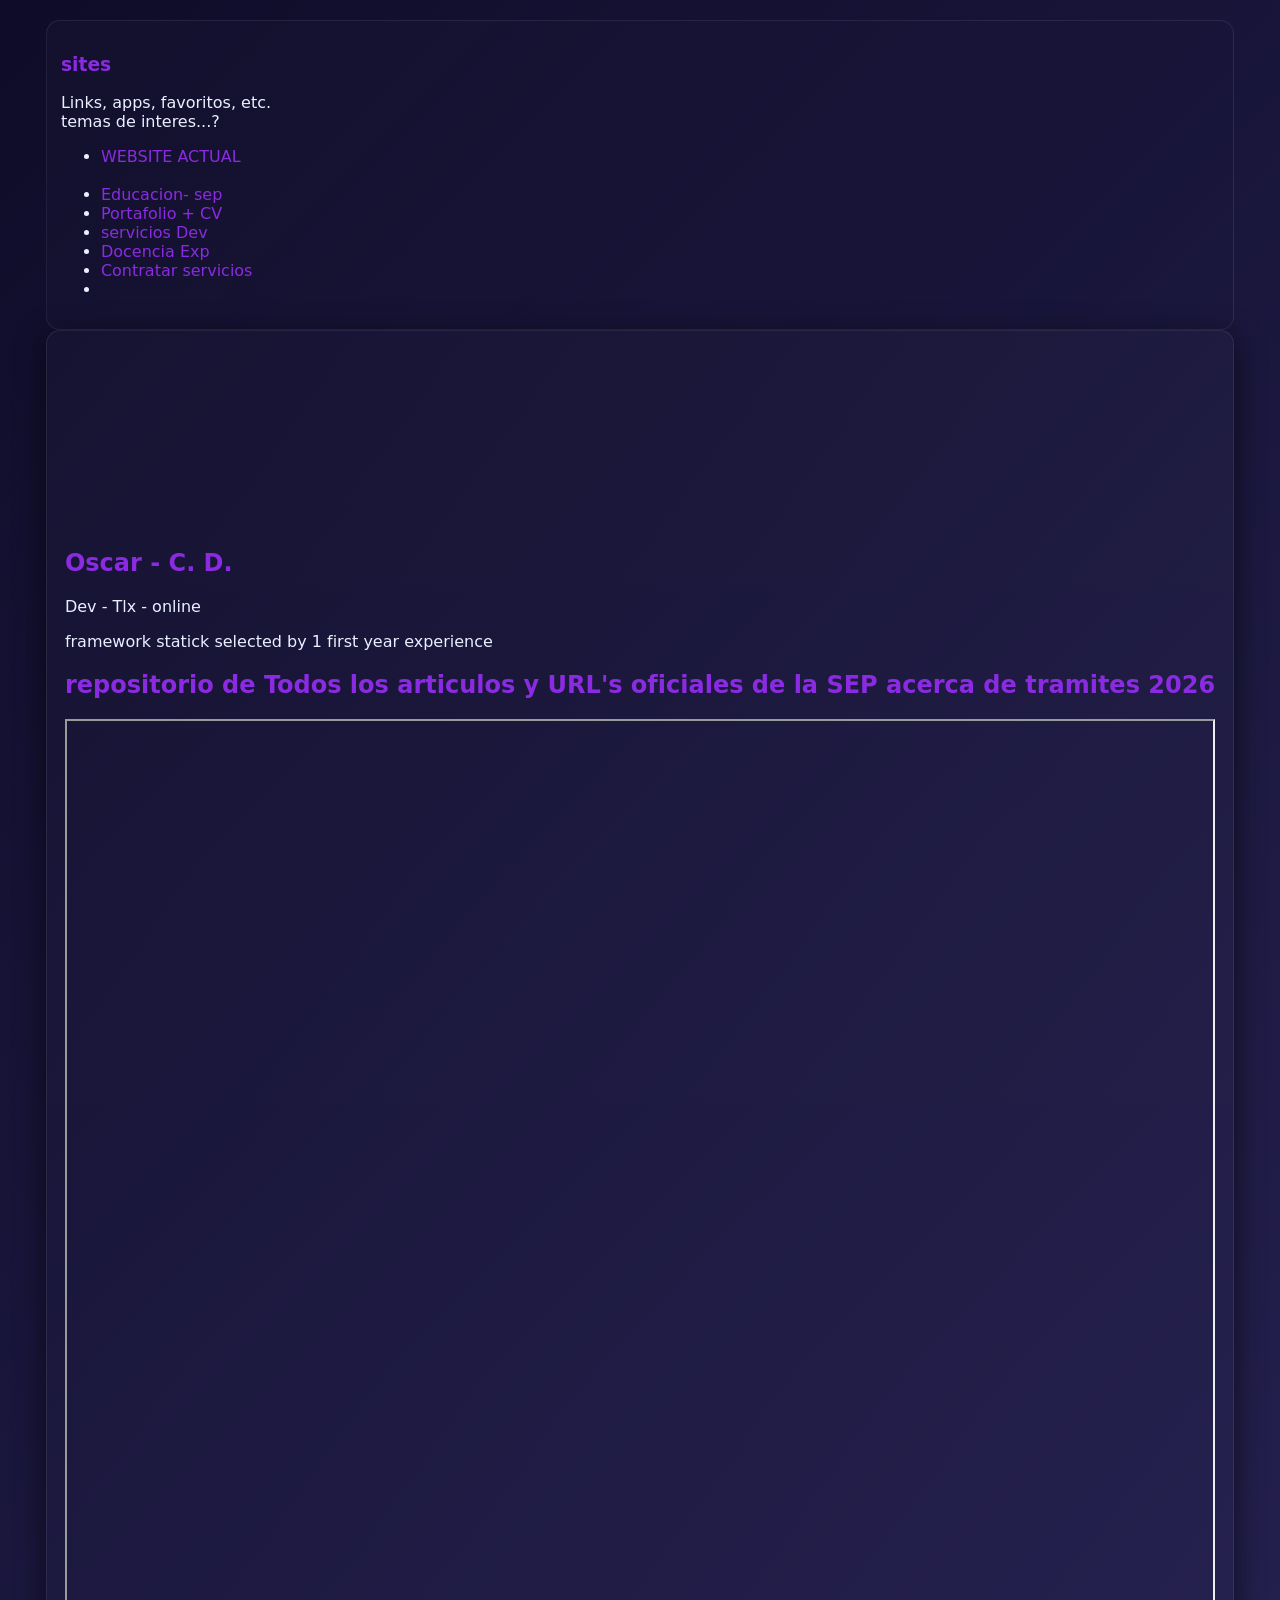
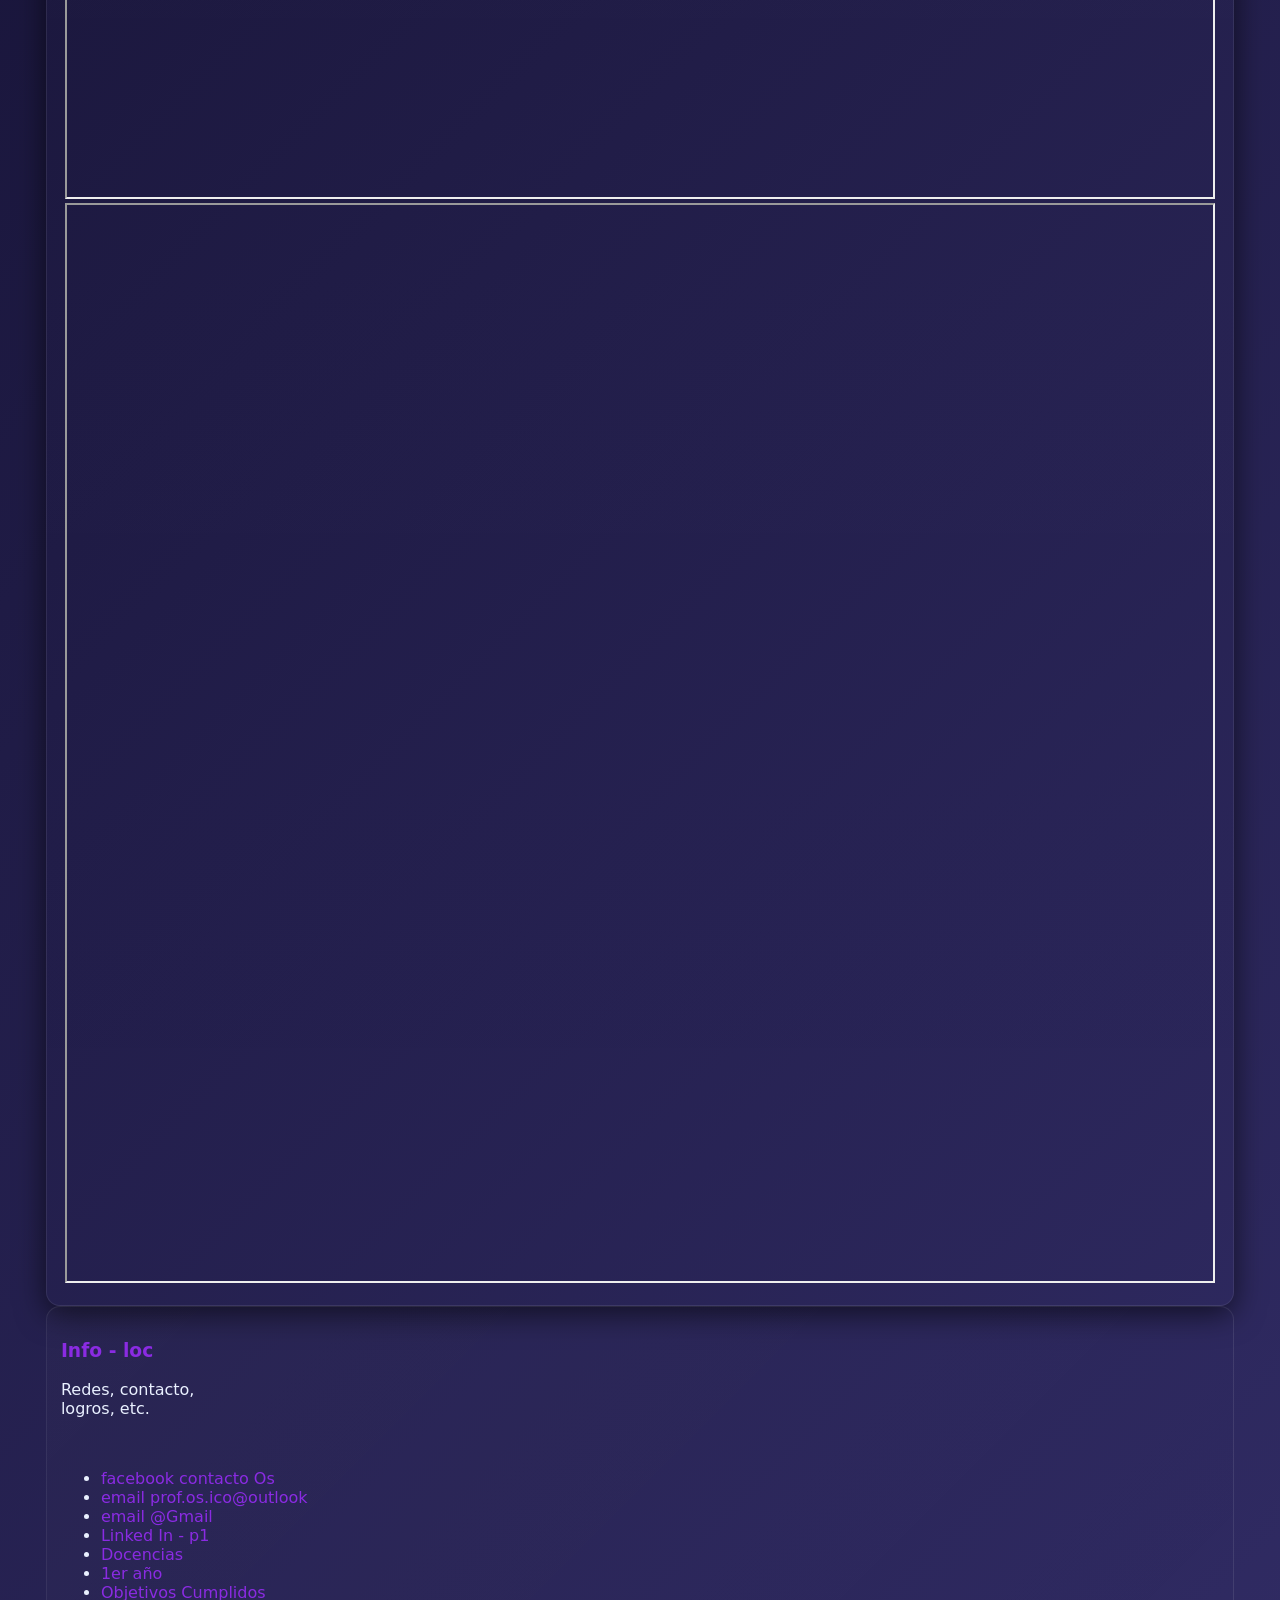
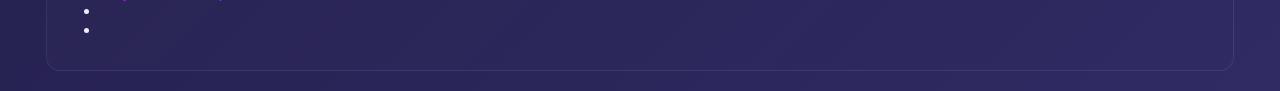
==== index.html @ abba605e "Refactor index.html structure and content" ====
<!doctype html>
<html lang="Es-es">
<head>
	<meta property="og:title" content="Oscar Cruz Díaz">
	<meta property="og:description" content="Desarrollador Web">
	<meta property="og:image" content="/img/studio rgb pixel-heart.jpg">
	<meta property="og:url" content="https://oscarcruzdiaz.vercel.app">
	<meta charset="utf-8" />
	<meta name="viewport" content="width=device-width,initial-scale=1" />
	<meta name="description" content="Portfolio profesional de Oscar Cruz Díaz. Desarrollo web, JavaScript, SQL y proyectos freelance.">
		<link rel="icon" href="/logo.jpg">
<!---
	favicon.ico">
	---->
<title> Oscar CD - Dev</title>
	<link rel="stylesheet" href="https://oscarcruzdiaz.vercel.app/css/style.css">
	<link rel="stylesheet" href="https://oscarcruzdiaz.vercel.app/css/img.css">
	<link rel="stylesheet" href="https://oscarcruzdiaz.vercel.app/css/post.css">	
	<link rel="stylesheet" href="css/cv.css">
	<link rel="stylesheet" href="css/rgb.css">
<!----
	<link rel="stylesheet" href="css/market.css">
	<link rel="stylesheet" href="css/aside.css">
	<link rel="stylesheet" href="css/style.css">
----->
</head>
<body>
	<header>
		<nav>
			
		</nav>
	</header>
  <div class="layout">
  <aside>
	    <h3>sites</h3>
    <p>Links, apps, favoritos, etc.<br>
    temas de interes...?</p>
<div>
	
      <ul>
          <li><a class="menu-link" href="https://oscarcruzdiaz.vercel.app" border="1 1px 1 1">WEBSITE ACTUAL</a></li>
		  <br>
		  <li><a class="menu-link" href="https://ozclef.github.io/sep-docs-urls/prepaenlinea.sep.gob/">Educacion- sep</a></li>
          <li><a class="menu-link" href="https://github.com/ozclef/">Portafolio + CV</a></li>
		  <li><a class="menu-link" href="">servicios Dev</a></li>
          <li><a class="menu-link" href=""> Docencia Exp  </a></li>
		  <li><a class="menu-link" href="contratar/">Contratar servicios</a></li>
		  <li><a class="menu-link" href=""></a></li>
      </ul>
</div>
	  <!--
		  <li>  <a class="menu-link" href="#/feed">Feed</a></li>
		  <li>  <a class="menu-link" href="#/cv">CV</a></li>
		  <li>  <a class="menu-link" href="#/photos">Fotos</a></li>
  --->   	  
      </aside>
	  <main>
		  <div class="perfil">
			  <div class="portada">
				  <div class="foto-perfil"></div>
			  </div>
			  <div class="info">
				  <h2>Oscar - C. D. </h2>
				  <p>Dev - Tlx - online </p>
				  <div class="datos">
					  framework statick selected by 1 first year experience
				  </div>
			  </div>
			  
			  <section class="card-post">
				  <h2>					  
				  <a href="https://github.com/ozclef/sep-docs-urls/tree/main">repositorio de Todos los articulos 
					  y URL's oficiales de la SEP acerca de tramites 2026
				  </a>
				  </h2>
				  
				  <iframe src="https://ozclef.github.io/sep-docs-urls/"
					  width="100%"  height="1080px"></iframe>

				  
				  <iframe src="https://ozclef.github.io/sep-docs-urls/README.md"
					  width="100%"  height="1080px"></iframe>
				  
			  </section>

			  <div id="app" ></div>
			  <!---
			  <section id="perfil"></section>
			  <section id="productos"></section>
			  ---->
	  </main>
	  <aside>

		  <div>			  
		  <h3>Info - loc</h3>
		  <p>Redes, contacto,<br> logros, etc.</p>
		  <br>
			  <ul>				  
				  <li><a href="https://www.facebook.com/os.cref.2025/">facebook contacto Os</a></li>
				  <li><a href="outlook.com"> email prof.os.ico@outlook</a></li>
				  <li><a href="gmail.com">email @Gmail</a></li>  
				  <li><a href="https://www.linkedin.com/in/oscar-cruz-2a3a883b7/">Linked In - p1</a></li>  
				  <li><a href="">Docencias</a></li>      
				  <li><a href="">1er año</a></li>  
				  <li><a href="">Objetivos Cumplidos</a></li>  
				  <li><a href=""></a></li>  
				  <li><a href=""></a></li>  
			  </ul>
			  
		  </div>
	  </aside>
	  <!--- DIV DE LAYOUT   ---------->
  </div>
	<script src="https://oscarcruzdiaz.vercel.app/js/app.js"></script>

</body>
</html>
---- css/cv.css ----
/*	body {
			background-color: var(--bg);
			color: var(--text);
			font-family: 'Segoe UI', Tahoma, Geneva, Verdana, sans-serif;
			margin: 0;
			padding: 20px;
			 
		}
			/*body, .layout { width:95vh}*/

  h1,h2,h3 {
    color: var(--accent);
  }

/*.layout,*/
		.container
		{
    max-width: 95%;
    margin: 0 auto;
    display: grid;
    grid-template-columns: repeat(auto-fit, minmax(280px, 1fr));
    gap: 20px;
  }
  .portada {      height: 180px;    
			/*background: url('https://github.com/ozclef/oscarcruzdiaz.vercel.app/blob/f076bc97ce4c9fb94f51e757613d0763a23893f2/img/studio-rgb-pixel-heart.jpg') center/cover;*/
			background: url('/img/studio-rgb-pixel-heart.jpg') center/cover;  
			position: relative;    }
    .foto-perfil {      position: absolute;      bottom: -40px;    
				  left: 24px;      width: 120px;      height: 120px; 
				  border-radius: 50%; 
				  border: 4px solid var(--card);
				  /*background: url('https://i.imgur.com/1X1X1X1.jpg') center/cover;*/ 
				  background: url('https://avatars.githubusercontent.com/u/227050307?v=4') center/cover;
				 }
 
  .card {
    background: var(--card);
    border-radius: var(--radius);
    padding: 20px;
    box-shadow: var(--shadow);
    transition: transform 0.2s;
  }

  .card:hover {
    transform: translateY(-5px);
  }

  .card h3 {
    margin-top: 0;
  }

  .section-title {
    text-align: center;
    margin-bottom: 30px;
    font-size: 2rem;
    color: var(--accent2, #fbbf24);
  }

  .skills, .projects {
    display: flex;
    flex-wrap: wrap;
    gap: 10px;
  }

  .skill, .project-badge,
		 .skill:hover ,  .project-badge:hover {
    background: var(--accent);
    color: #fff;
    padding: 6px 12px;
    border-radius: 8px;
    font-size: 0.9rem;
  }

  a {
    color: var(--accent);
    text-decoration: none;
  }

  a:hover {
    text-decoration: underline;
  }


	@media print {

  body {
    background: white !important;
    color: black !important;
    padding: 0;
    margin: 0;
    font-size: 11px;
  }

  header, footer {
    text-align: center;
  }

  .container {
    display: block;
  }

  .card {
    box-shadow: none;
    border: 1px solid #ccc;
    page-break-inside: avoid;
    margin-bottom: 10px;
  }

  .section-title {
    font-size: 16px;
    margin: 10px 0;
  }

  h1 {
    font-size: 18px;
  }

  h2 {
    font-size: 14px;
  }

  p {
    font-size: 11px;
  }

  .skills, .projects {
    gap: 5px;
  }

  .skill, .project-badge {
    font-size: 9px;
    padding: 3px 6px;
  }

  /* ❌ ocultar cosas innecesarias */
	  .portada,    .foto-perfil, 	 .container,
  iframe, nav, button {
    display: none !important;
  }


  /* ❌ OCULTAR layout web */
  aside,
  nav,
  header nav,
  .layout > aside,
  button,
  iframe {
    display: none !important;
  }

  /* ✅ SOLO mostrar main */
  body {
    background: white !important;
    color: black !important;
  }

  main {
    width: 100%;
    margin: 0;
    padding: 0;
  }
		
  @page {
    size: A4;
    margin: 10mm;
  }
}
---- css/rgb.css ----
:root{
      --bg1: #0f0c29;
      --bg2: #302b63;
      --accent: #8a2be2; /* purple */
      --neon1: #00f5ff;
      --neon2: #ff00c8;
      --glass: rgba(255,255,255,0.04);
      --card-border: rgba(255,255,255,0.08);
      --text: #e9f0ff;
      --muted: #cbd5ff88;
      --shadow: 0 8px 30px rgba(0,0,0,0.6);
      --max-width: 1100px;
    }

    [data-theme="light"]{
      --bg1: #f6f7fb; --bg2: #eef2ff; --text:#0b1220; --glass: rgba(255,255,255,0.7); --card-border: rgba(0,0,0,0.06);
    }

    *{box-sizing:border-box}
    /*html,body{height:100%}*/

    body{
      margin:0; font-family:Inter, system-ui, -apple-system, 'Segoe UI', Roboto, 'Helvetica Neue', Arial;
      color:var(--text);
        background:linear-gradient(135deg,var(--bg1),var(--bg2));
        -webkit-font-smoothing:antialiased;
        -moz-osx-font-smoothing:grayscale;
        display:flex; 
        justify-content:center; 
        padding:20px;
    }

    .app{
      width:100%; max-width:var(--max-width); min-height:80vh; display:grid; grid-template-columns: 260px 1fr 300px; gap:18px; align-items:start;
    }

    header.app-header{
      grid-column:1/-1; display:flex; align-items:center; justify-content:space-between; gap:10px; margin-bottom:6px;
    }

    .brand{display:flex; gap:12px; align-items:center}
    .logo{width:44px;height:44px;border-radius:10px;background:linear-gradient(45deg,var(--neon1),var(--neon2));box-shadow:0 4px 24px rgba(138,43,226,0.2);display:flex;align-items:center;justify-content:center;font-weight:800}
    .title{font-weight:700}

    nav.topnav{display:flex;gap:8px;align-items:center}
    nav.topnav a{padding:8px 12px;border-radius:10px;text-decoration:none;color:var(--text);font-weight:600}
    nav.topnav a.active{background:linear-gradient(90deg, rgba(255,255,255,0.06), rgba(255,255,255,0.02));box-shadow:var(--shadow)}

    .controls{display:flex;gap:8px;align-items:center}
    button.icon{border:0;background:transparent;padding:8px;border-radius:8px;cursor:pointer;color:var(--text)}


aside{ background:linear-gradient(135deg,rgba(255,255,255,0.02),transparent); border-radius:14px;padding:14px;border:1px solid var(--card-border)}
aside.left, aside.right{
      background:linear-gradient(135deg,rgba(255,255,255,0.02),transparent); border-radius:14px;padding:14px;border:1px solid var(--card-border);
      box-shadow:var(--shadow); position:relative; height:calc(100vh - 160px); overflow:auto;
    }

    main{
      background:linear-gradient(180deg, rgba(255,255,255,0.02), transparent);
      border-radius:14px;
        padding:18px;
        border:1px solid var(--card-border);
        box-shadow:var(--shadow);
        /*
        min-height:60vh;
        max-height:calc(100vh - 160px); 
        overflow:auto;
        */
    }

    /* GRID DE PUBLICACIONES */
    .feed{display:grid; grid-template-columns: repeat(2, minmax(0,1fr)); gap:16px}
    .card{background:var(--glass); border-radius:12px; padding:12px; border:1px solid var(--card-border); transition:transform .18s ease, box-shadow .18s ease;}
    .card:hover{transform:translateY(-6px) scale(1.03)}
    .card h4{margin:6px 0;font-size:15px}
    .card p{margin:0 0 8px 0;color:var(--muted);font-size:13px}
    .media{border-radius:10px;overflow:hidden;position:relative;background:#000}
    .thumb{display:block;width:100%;height:220px;object-fit:cover}
    .play{position:absolute;left:50%;top:50%;transform:translate(-50%,-50%);background:linear-gradient(90deg,var(--neon1),var(--neon2));padding:10px;border-radius:999px;box-shadow:0 6px 20px rgba(0,0,0,0.6)}
    .meta{display:flex;justify-content:space-between;align-items:center;margin-top:8px;font-size:12px;color:var(--muted)}

    .tags{display:flex;gap:6px;flex-wrap:wrap;margin-top:8px}
    .tag{background:rgba(255,255,255,0.03);padding:4px 8px;border-radius:999px;font-size:12px}

    /* modal y form */
    .btn-primary{background:linear-gradient(90deg,var(--neon1),var(--neon2));border:0;padding:8px 12px;border-radius:10px;color:#041021;font-weight:700;cursor:pointer}

    .add-btn{position:fixed;right:28px;bottom:28px;padding:12px 16px;border-radius:14px;z-index:120}

    .modal{position:fixed;left:0;top:0;right:0;bottom:0;background:rgba(2,4,10,0.6);display:flex;align-items:center;justify-content:center}
    .modal .panel{background:var(--glass);padding:16px;border-radius:12px;max-width:600px;width:100%;border:1px solid var(--card-border)}

    /* responsive */
    @media (max-width:900px){
      .app{grid-template-columns: 1fr;}
      aside.left, aside.right{display:none}
      .feed{grid-template-columns:1fr}
      .add-btn{right:16px;bottom:16px}
    }

    /* small details */
    .small{font-size:12px;color:var(--muted)}
---- css/market.css ----
:root{
  --bg:#09090f; --card:#0f1116;
  --a1:#ff3bff; --a2:#37e3ff; --a3:#6dff6b;
  --muted:#b7bcc3;
}
*{box-sizing:border-box}
body{
  margin:0; font-family:Segoe UI,system-ui,Arial;
  background:linear-gradient(135deg, rgba(255,59,255,0.03), rgba(55,227,255,0.03));
  color:#eaf7f0; padding:28px;
}
.container{max-width:1100px;margin:0 auto}
header{display:flex;align-items:center;justify-content:space-between;margin-bottom:18px}
h1{margin:0;font-size:18px;background:linear-gradient(90deg,var(--a1),var(--a2),var(--a3));-webkit-background-clip:text;color:transparent}
.grid{display:grid;grid-template-columns:repeat(auto-fit,minmax(300px,1fr));gap:16px}
.card{
  background:var(--card);border-radius:12px;padding:16px;border:1px solid rgba(255,255,255,0.03);
  box-shadow:0 6px 18px rgba(0,0,0,0.6);
}
.thumb{height:160px;border-radius:8px;background:#0c0d10 center/cover no-repeat;margin-bottom:12px;display:flex;align-items:center;justify-content:center;color:var(--muted)}
.title{font-size:16px;margin:0 0 8px 0}
.desc{color:var(--muted);font-size:14px;margin:0 0 12px}
.row{display:flex;justify-content:space-between;align-items:center}
.price{font-weight:700}
.btn{
  background:linear-gradient(90deg,var(--a2),var(--a3));
  padding:8px 12px;border-radius:8px;color:#051018;text-decoration:none;font-weight:600;
}
.badge{font-size:12px;padding:6px;border-radius:8px;background:rgba(255,255,255,0.02);color:var(--muted)}
.footer{margin-top:18px;color:var(--muted);font-size:13px;text-align:center}
@media (max-width:420px){.thumb{height:120px}}
---- css/aside.css ----
.menu-link{
  display:block;
  padding:10px 14px;
  border-radius:10px;
  text-decoration:none;
  transition:.2s;
}

.menu-link:hover{
  transform:translateX(4px);
}
---- css/style.css ----
/* --- Variables (puedes convertir a SCSS fácilmente) --- * /
$bg: #0f172a; $card:#0b1220; $accent:#3b82f6; $muted:#94a3b8; $glass: rgba(255,255,255,0.04)
/*
*/
:root {
  --bg: #161c25;
  --card:#121621;
  --muted:#9aa3c2;
  --accent:#fdfdff;
  --text:white;
  --accent2:#f7daea;
  --radius:14px;
}

:root.light {
  --bg:#f3f4f6;
  --card:white;
  --text:rgb(((163, 180, 204), 180, 209), 165, 184);
  --muted: #6b7280;
}

*{box-sizing:border-box;font-family:Inter,system-ui}

body{margin:0;background:var(--bg);
	 color:var(--text);transition:.25s	 
	 }

header{
  display:flex;
	justify-content:space-between;
  padding:16px;align-items:center;
  background:var(--card);
	position:sticky;
	top:0;z-index:10
}
nav a{
  margin-left:12px;text-decoration:none;
	/*color:var(--muted);*/ color:white;
}
.btn{
  background:var(--accent);border-radius:var(--radius);
  color:white;
	padding:6px 12px;
	text-decoration:none;
}
.container{max-width:1100px;margin:auto;padding:16px;}

.profile-pic{
  width:150px;
	height:150px;
	border-radius:var(--radius);
  object-fit:cover;
	border:3px solid rgba(255,255,255,.1)
}

.cover{
  width:100%;
	border-radius:var(--radius);
	height:180px;
	background-size:cover;
	background-position:center;
	margin-bottom:12px
}
.card{
  background:var(--card);
	padding:16px;
	border-radius:var(--radius);
  margin-bottom:16px;
}
.feed-item{
  display:flex;
	gap:12px;
	padding:10px 0;
  border-bottom:1px solid rgba(255,255,255,.05)
}
.thumb{width:120px;height:80px;object-fit:cover;border-radius:8px}

	    header {      position: fixed;      top: 0;      left: 0;      right: 0; 
				background: var(--card);      padding: 12px 24px;    
				display: flex;      justify-content: space-between;   
				align-items: center;      z-index: 1000;    }


    header h1 {      margin: 0;      font-size: 18px;  
			   color: white;    }


    nav a {      margin-left: 16px;      color: var(--muted);   
		   text-decoration: none;      font-weight: 500;    }


        .layout {      display: grid;      grid-template-columns: 220px 1fr 220px;
				 gap: 18px;      padding: 100px 24px 24px;    }

    
    aside {      background: var(--card);      padding: 12px;  
		   border-radius: 8px;    }

    
    .perfil {      background: var(--card);  
			 border-radius: 12px;      overflow: hidden;    }


    .portada {      height: 180px;      
			  background: url('img/studio-rgb-pixel-heart.jpg') center/cover;
			  /*
			  //  background: url('https://avatars.githubusercontent.com/u/212662790?v=4') center/cover; 
			  */
			  position: relative;    }


    .foto-perfil {      position: absolute;      bottom: -40px;      left: 24px;  
				  width: 120px;      height: 120px;      border-radius: 50%;  
				  border: 4px solid var(--card); 
				  /*background: url('https://i.imgur.com/1X1X1X1.jpg') center/cover;*/  
				  
				  background: url('https://avatars.githubusercontent.com/u/227050307?v=4') center/cover;
				 }
    .info {      padding: 60px 24px 24px;    }
    .info h2 {      margin: 0;      font-size: 22px;    }
    .info p {      margin: 6px 0;      color: var(--muted);    }
    .datos {      margin-top: 12px;      display: grid;  
			grid-template-columns: 1fr 1fr;      gap: 12px;   
		   }
    .dato {
		background: rgba(255,255,255,0.03);      padding: 10px;    
		border-radius: 8px;
		font-size: 14px;    }
      a {  color:white;      }
	  
    @media (max-width: 768px) {
      .layout {        grid-template-columns: 1fr;      }
    /*  aside {        display: none;      } */
      .datos {        grid-template-columns: 1fr;      }
    }
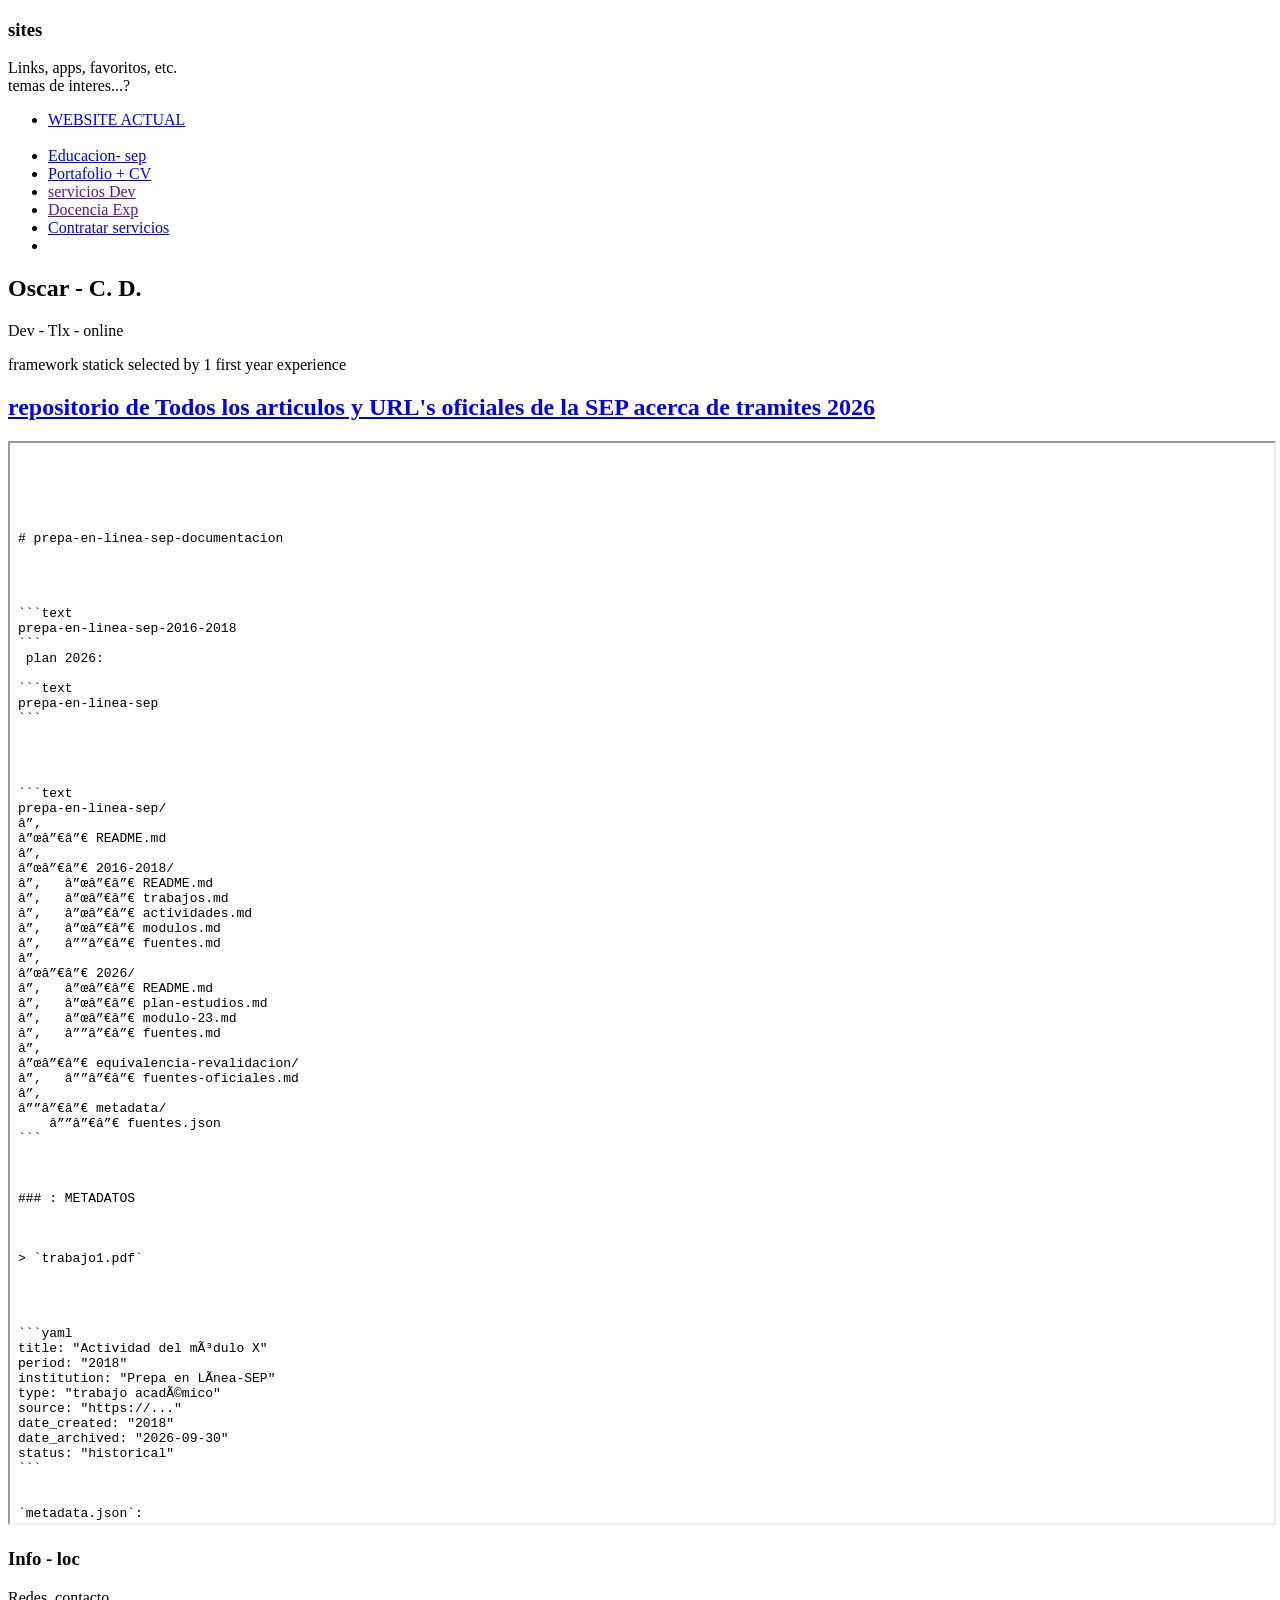
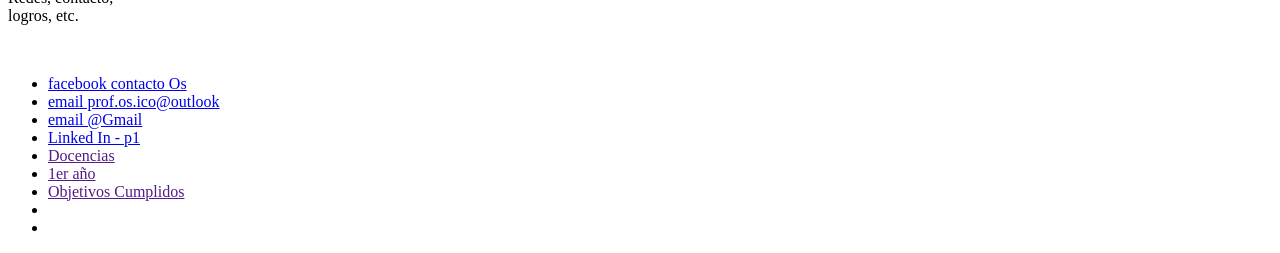
==== commit 6055c793: "Update index.html" ====
--- a/index.html
+++ b/index.html
@@ -10,17 +10,17 @@
 	<meta charset="utf-8" />
 	<meta name="viewport" content="width=device-width,initial-scale=1" />
 	<meta name="description" content="Portfolio profesional de Oscar Cruz Díaz. Desarrollo web, JavaScript, SQL y proyectos freelance.">
-		<link rel="icon" href="/logo.jpg">
+		<link rel="icon" href="logo.jpg">
 <!---
 	favicon.ico">
 	---->
 <title> Oscar CD - Dev</title>
 	<link rel="stylesheet" href="https://oscarcruzdiaz.vercel.app/css/style.css">
+	<link rel="stylesheet" href="https://oscarcruzdiaz.vercel.app/css/post.css">	
+<!----
 	<link rel="stylesheet" href="https://oscarcruzdiaz.vercel.app/css/img.css">
-	<link rel="stylesheet" href="https://oscarcruzdiaz.vercel.app/css/post.css">	
 	<link rel="stylesheet" href="css/cv.css">
 	<link rel="stylesheet" href="css/rgb.css">
-<!----
 	<link rel="stylesheet" href="css/market.css">
 	<link rel="stylesheet" href="css/aside.css">
 	<link rel="stylesheet" href="css/style.css">
@@ -75,12 +75,9 @@
 					  y URL's oficiales de la SEP acerca de tramites 2026
 				  </a>
 				  </h2>
+				
 				  
-				  <iframe src="https://ozclef.github.io/sep-docs-urls/"
-					  width="100%"  height="1080px"></iframe>
-
-				  
-				  <iframe src="https://ozclef.github.io/sep-docs-urls/README.md"
+				  <iframe src="https://ozclef.github.io/README.md"
 					  width="100%"  height="1080px"></iframe>
 				  
 			  </section>
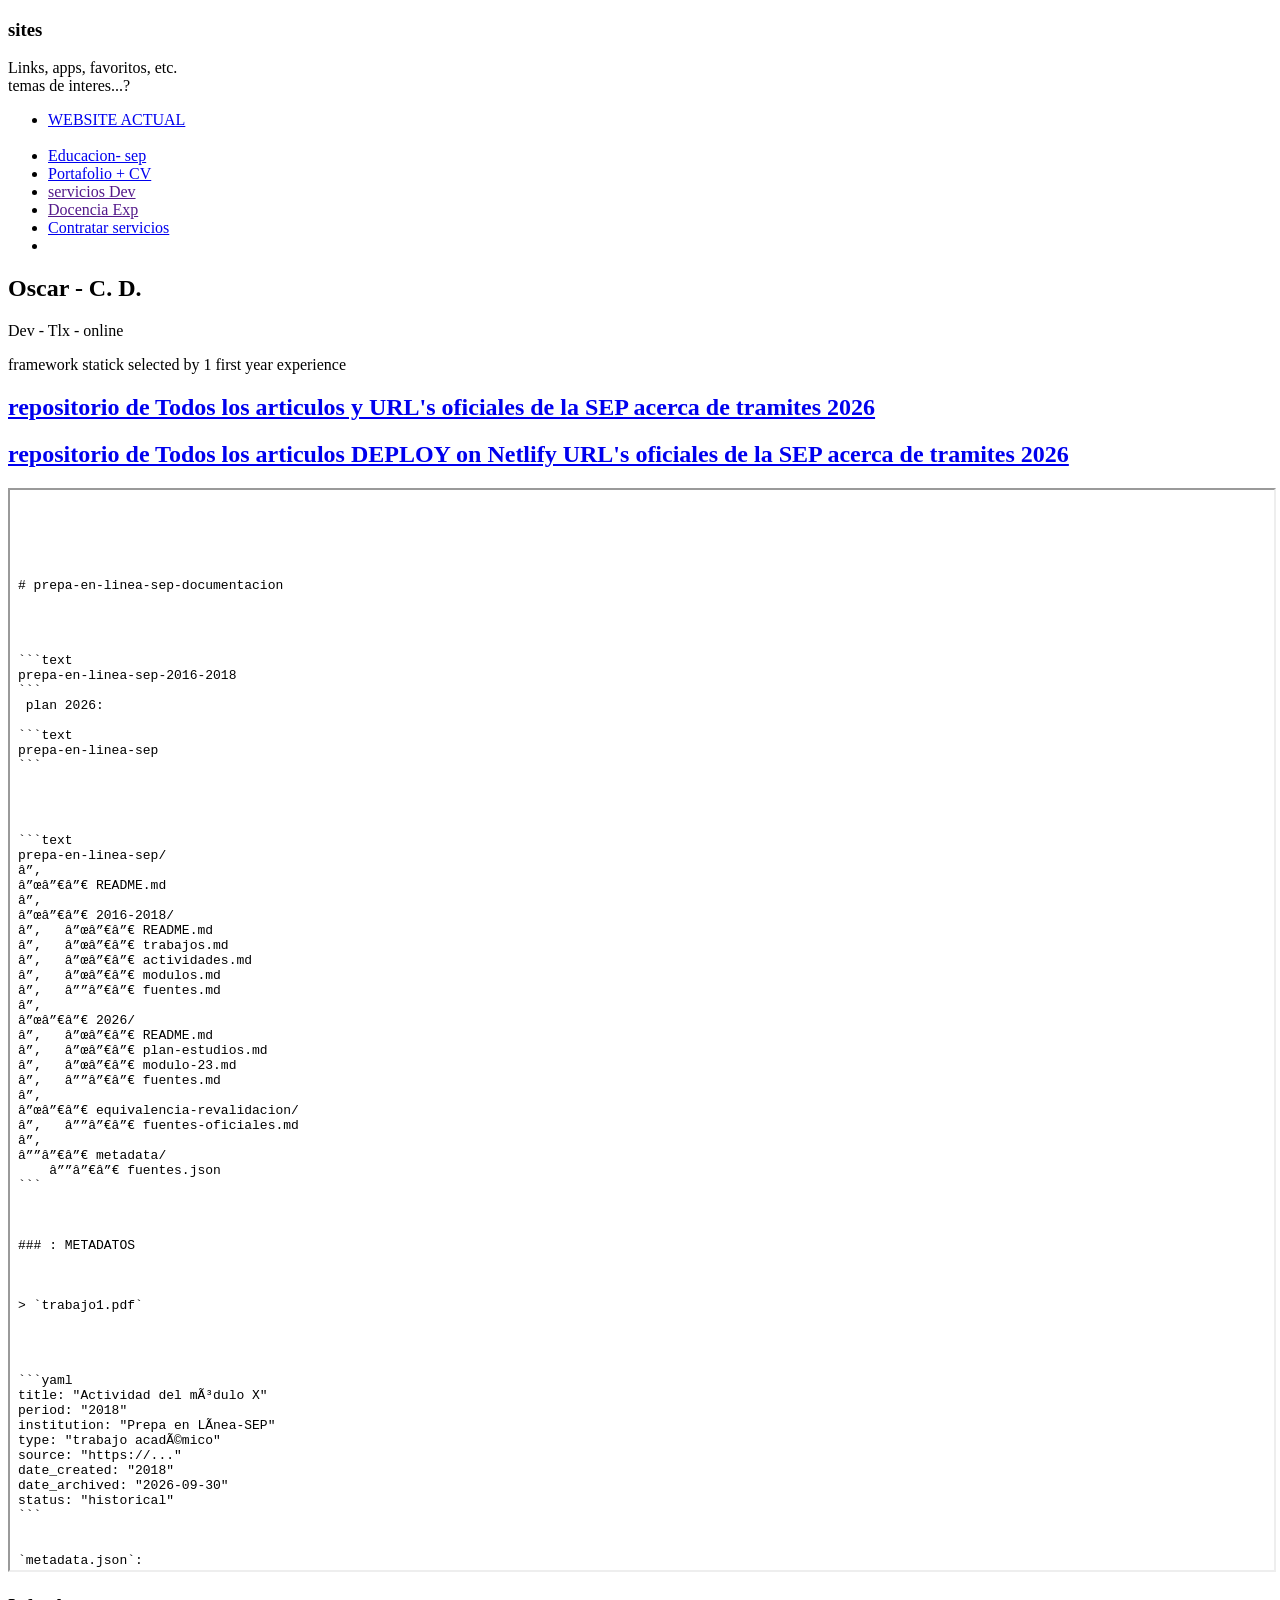
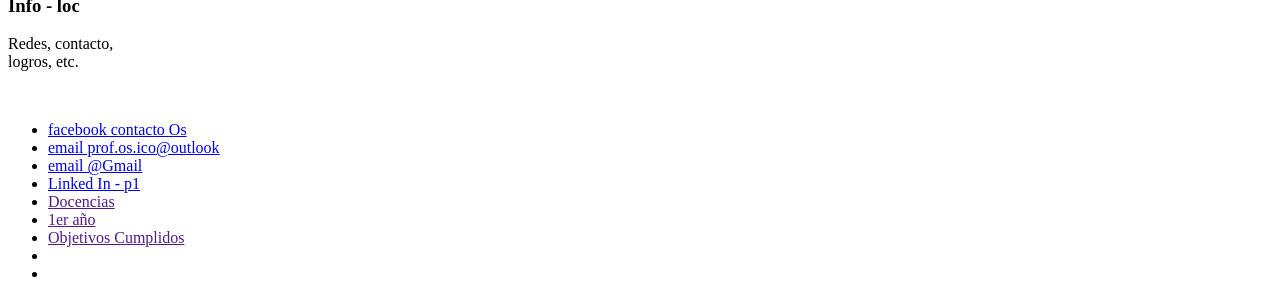
==== commit a607de91: "Refactor index.html structure and content" ====
--- a/index.html
+++ b/index.html
@@ -76,7 +76,13 @@
 				  </a>
 				  </h2>
 				
-				  
+				  <h2>					  
+				  <a href="https://sep-pdf.netlify.app">
+					  repositorio de Todos los articulos 
+					  DEPLOY on Netlify  URL's oficiales de la SEP acerca de tramites 2026
+				  </a>
+				  </h2>
+				
 				  <iframe src="https://ozclef.github.io/README.md"
 					  width="100%"  height="1080px"></iframe>
 				  
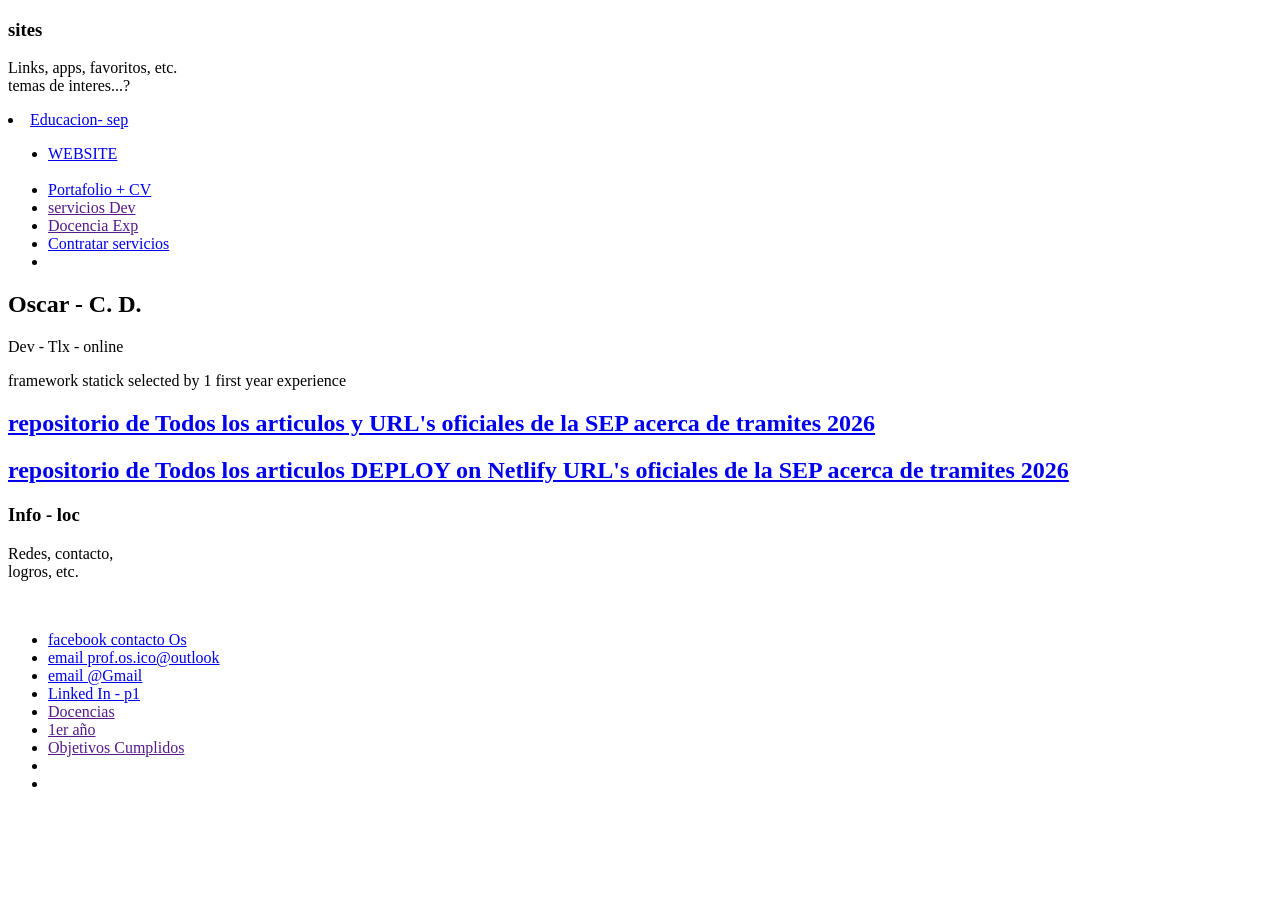
==== commit f0001659: "Update index.html" ====
--- a/index.html
+++ b/index.html
@@ -39,10 +39,10 @@
     temas de interes...?</p>
 <div>
 	
+		  <li><a class="menu-link" href="https://ozclef.github.io/sep-docs-urls">Educacion- sep</a></li>
       <ul>
-          <li><a class="menu-link" href="https://oscarcruzdiaz.vercel.app" border="1 1px 1 1">WEBSITE ACTUAL</a></li>
+          <li><a class="menu-link" href="https://oscarcruzdiaz.vercel.app" border="1 1px 1 1">WEBSITE</a></li>
 		  <br>
-		  <li><a class="menu-link" href="https://ozclef.github.io/sep-docs-urls/prepaenlinea.sep.gob/">Educacion- sep</a></li>
           <li><a class="menu-link" href="https://github.com/ozclef/">Portafolio + CV</a></li>
 		  <li><a class="menu-link" href="">servicios Dev</a></li>
           <li><a class="menu-link" href=""> Docencia Exp  </a></li>
@@ -71,7 +71,7 @@
 			  
 			  <section class="card-post">
 				  <h2>					  
-				  <a href="https://github.com/ozclef/sep-docs-urls/tree/main">repositorio de Todos los articulos 
+				  <a href="https://github.com/ozclef/sep-docs-urls/">repositorio de Todos los articulos 
 					  y URL's oficiales de la SEP acerca de tramites 2026
 				  </a>
 				  </h2>
@@ -82,17 +82,9 @@
 					  DEPLOY on Netlify  URL's oficiales de la SEP acerca de tramites 2026
 				  </a>
 				  </h2>
+				  			  </section>
+			  <div id="app" ></div>
 				
-				  <iframe src="https://ozclef.github.io/README.md"
-					  width="100%"  height="1080px"></iframe>
-				  
-			  </section>
-
-			  <div id="app" ></div>
-			  <!---
-			  <section id="perfil"></section>
-			  <section id="productos"></section>
-			  ---->
 	  </main>
 	  <aside>
 
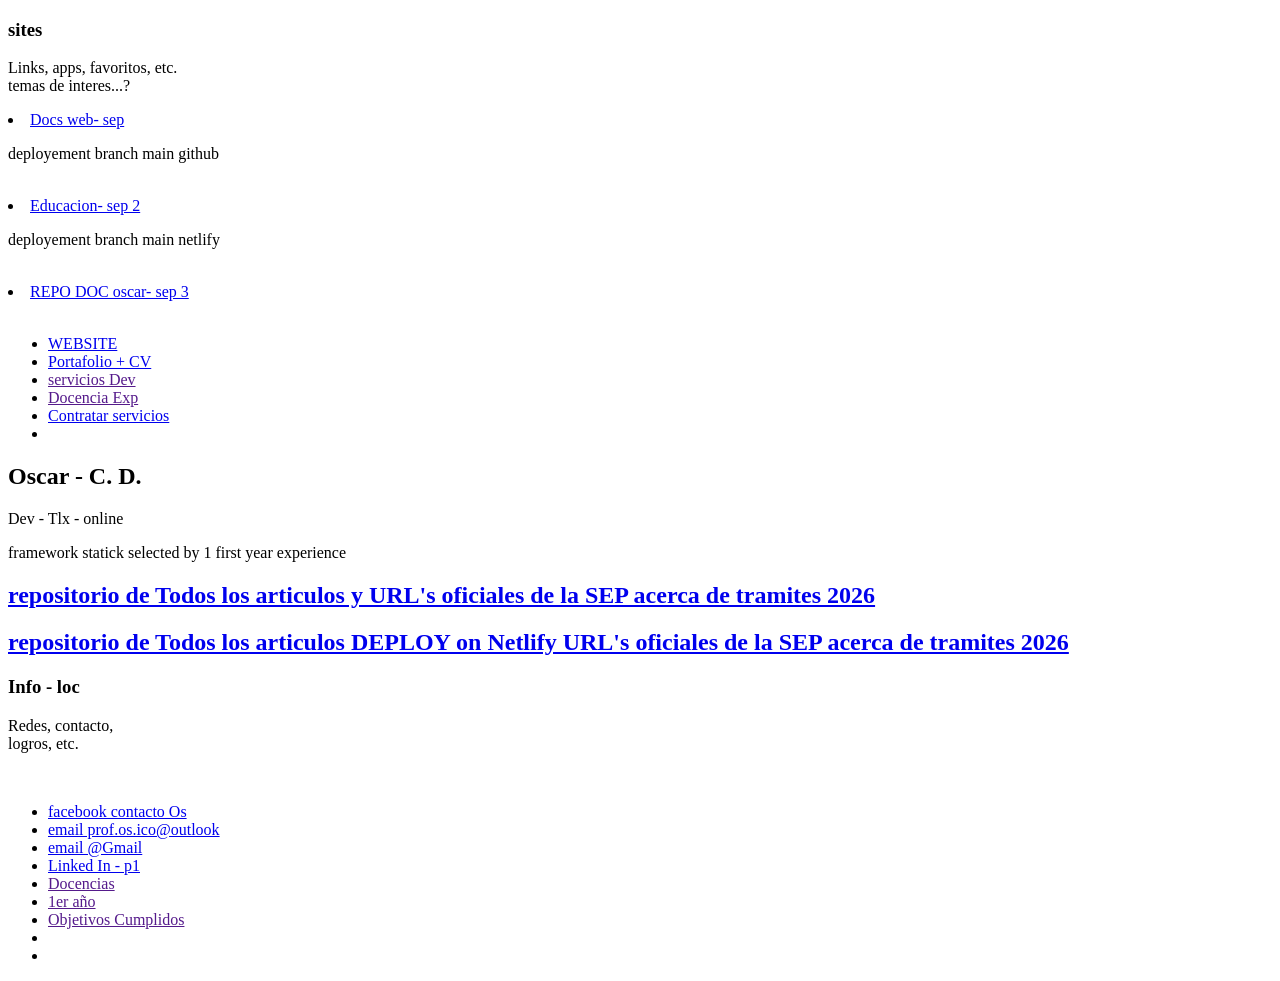
==== commit 0b026419: "Update index.html" ====
--- a/index.html
+++ b/index.html
@@ -39,10 +39,18 @@
     temas de interes...?</p>
 <div>
 	
-		  <li><a class="menu-link" href="https://ozclef.github.io/sep-docs-urls">Educacion- sep</a></li>
+		  <li><a class="menu-link" href="https://ozclef.github.io/sep-docs-urls">Docs web- sep </a></li>
+	<p>deployement branch main github</p>
+	<br>
+	
+	<li><a class="menu-link" href="https://ozclef.github.io/sep-docs-urls">Educacion- sep 2</a></li>
+	<p>deployement branch main netlify</p>
+	<br>
+	
+	<li><a class="menu-link" href="https://ozclef.github.io/sep-docs-urls">REPO DOC oscar- sep 3</a></li>
+		  <br>
       <ul>
           <li><a class="menu-link" href="https://oscarcruzdiaz.vercel.app" border="1 1px 1 1">WEBSITE</a></li>
-		  <br>
           <li><a class="menu-link" href="https://github.com/ozclef/">Portafolio + CV</a></li>
 		  <li><a class="menu-link" href="">servicios Dev</a></li>
           <li><a class="menu-link" href=""> Docencia Exp  </a></li>
@@ -50,11 +58,6 @@
 		  <li><a class="menu-link" href=""></a></li>
       </ul>
 </div>
-	  <!--
-		  <li>  <a class="menu-link" href="#/feed">Feed</a></li>
-		  <li>  <a class="menu-link" href="#/cv">CV</a></li>
-		  <li>  <a class="menu-link" href="#/photos">Fotos</a></li>
-  --->   	  
       </aside>
 	  <main>
 		  <div class="perfil">
@@ -82,13 +85,11 @@
 					  DEPLOY on Netlify  URL's oficiales de la SEP acerca de tramites 2026
 				  </a>
 				  </h2>
-				  			  </section>
+			  </section>
 			  <div id="app" ></div>
-				
 	  </main>
 	  <aside>
-
-		  <div>			  
+				  <div>			  
 		  <h3>Info - loc</h3>
 		  <p>Redes, contacto,<br> logros, etc.</p>
 		  <br>
